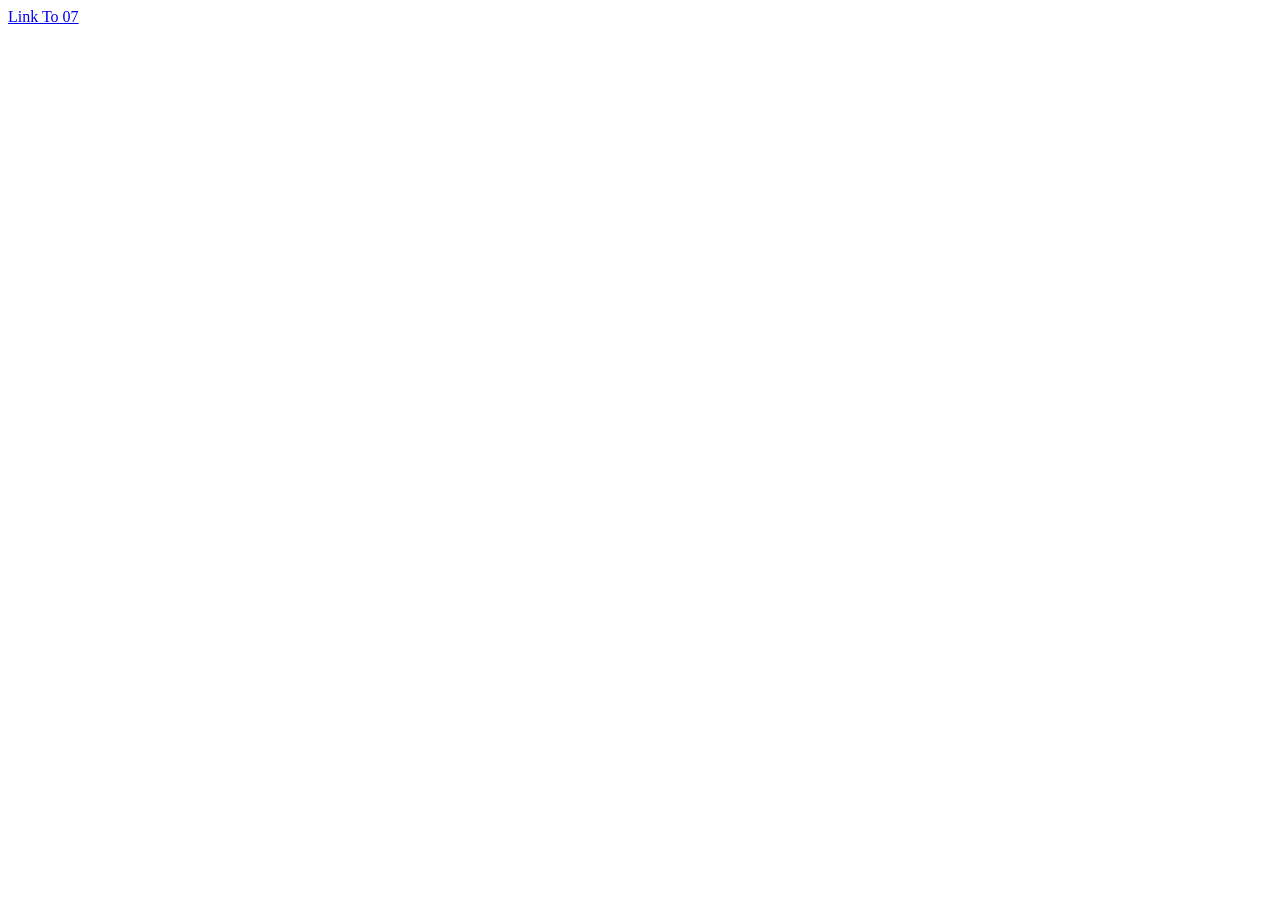
==== Lesson1/09Superlink.html @ 0cfde4cc "superlink target" ====
<!DOCTYPE html>
<html lang="en">
<head>
    <meta charset="UTF-8">
    <meta name="viewport" content="width=<device-width>, initial-scale=1.0">
    <title>Document</title>
</head>
<body>

    <!-- 
        target 属性用来指定超链接打开位置
            _self 默认值，当前页面打开
            _blank 在新页面中打开
     -->
    <a href="./07List.html" target="_blank">Link To 07</a>
</body>
</html>
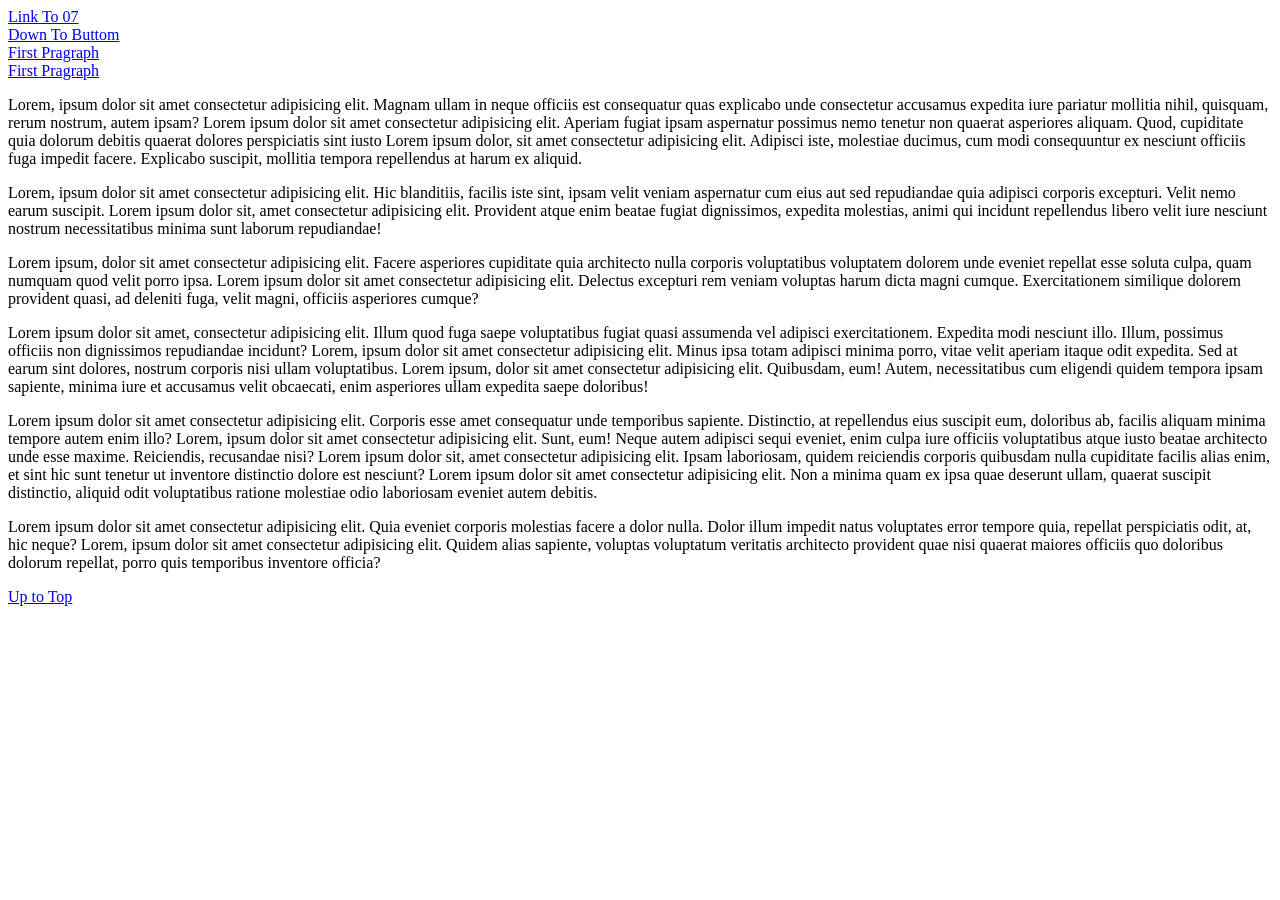
==== commit beb0d158: "ID in Superlink" ====
--- a/Lesson1/09Superlink.html
+++ b/Lesson1/09Superlink.html
@@ -11,7 +11,24 @@
         target 属性用来指定超链接打开位置
             _self 默认值，当前页面打开
             _blank 在新页面中打开
-     -->
+    -->
     <a href="./07List.html" target="_blank">Link To 07</a>
+    <br>
+    <a href="#buttom">Down To Buttom</a> <br>
+    <a href="#First Pragraph">First Pragraph</a> <br>
+    <a href="#Last Pragraph">First Pragraph</a><br>
+
+    <p id="First Pragraph">Lorem, ipsum dolor sit amet consectetur adipisicing elit. Magnam ullam in neque officiis est consequatur quas explicabo unde consectetur accusamus expedita iure pariatur mollitia nihil, quisquam, rerum nostrum, autem ipsam? Lorem ipsum dolor sit amet consectetur adipisicing elit. Aperiam fugiat ipsam aspernatur possimus nemo tenetur non quaerat asperiores aliquam. Quod, cupiditate quia dolorum debitis quaerat dolores perspiciatis sint iusto Lorem ipsum dolor, sit amet consectetur adipisicing elit. Adipisci iste, molestiae ducimus, cum modi consequuntur ex nesciunt officiis fuga impedit facere. Explicabo suscipit, mollitia tempora repellendus at harum ex aliquid.</fugiat></p>
+    <p>Lorem, ipsum dolor sit amet consectetur adipisicing elit. Hic blanditiis, facilis iste sint, ipsam velit veniam aspernatur cum eius aut sed repudiandae quia adipisci corporis excepturi. Velit nemo earum suscipit. Lorem ipsum dolor sit, amet consectetur adipisicing elit. Provident atque enim beatae fugiat dignissimos, expedita molestias, animi qui incidunt repellendus libero velit iure nesciunt nostrum necessitatibus minima sunt laborum repudiandae!</p>
+    <p>Lorem ipsum, dolor sit amet consectetur adipisicing elit. Facere asperiores cupiditate quia architecto nulla corporis voluptatibus voluptatem dolorem unde eveniet repellat esse soluta culpa, quam numquam quod velit porro ipsa. Lorem ipsum dolor sit amet consectetur adipisicing elit. Delectus excepturi rem veniam voluptas harum dicta magni cumque. Exercitationem similique dolorem provident quasi, ad deleniti fuga, velit magni, officiis asperiores cumque?</p>
+    <p>Lorem ipsum dolor sit amet, consectetur adipisicing elit. Illum quod fuga saepe voluptatibus fugiat quasi assumenda vel adipisci exercitationem. Expedita modi nesciunt illo. Illum, possimus officiis non dignissimos repudiandae incidunt? Lorem, ipsum dolor sit amet consectetur adipisicing elit. Minus ipsa totam adipisci minima porro, vitae velit aperiam itaque odit expedita. Sed at earum sint dolores, nostrum corporis nisi ullam voluptatibus. Lorem ipsum, dolor sit amet consectetur adipisicing elit. Quibusdam, eum! Autem, necessitatibus cum eligendi quidem tempora ipsam sapiente, minima iure et accusamus velit obcaecati, enim asperiores ullam expedita saepe doloribus!</p>
+    <p>Lorem ipsum dolor sit amet consectetur adipisicing elit. Corporis esse amet consequatur unde temporibus sapiente. Distinctio, at repellendus eius suscipit eum, doloribus ab, facilis aliquam minima tempore autem enim illo? Lorem, ipsum dolor sit amet consectetur adipisicing elit. Sunt, eum! Neque autem adipisci sequi eveniet, enim culpa iure officiis voluptatibus atque iusto beatae architecto unde esse maxime. Reiciendis, recusandae nisi? Lorem ipsum dolor sit, amet consectetur adipisicing elit. Ipsam laboriosam, quidem reiciendis corporis quibusdam nulla cupiditate facilis alias enim, et sint hic sunt tenetur ut inventore distinctio dolore est nesciunt? Lorem ipsum dolor sit amet consectetur adipisicing elit. Non a minima quam ex ipsa quae deserunt ullam, quaerat suscipit distinctio, aliquid odit voluptatibus ratione molestiae odio laboriosam eveniet autem debitis.</p>
+    <p id="Last Pragraph">Lorem ipsum dolor sit amet consectetur adipisicing elit. Quia eveniet corporis molestias facere a dolor nulla. Dolor illum impedit natus voluptates error tempore quia, repellat perspiciatis odit, at, hic neque? Lorem, ipsum dolor sit amet consectetur adipisicing elit. Quidem alias sapiente, voluptas voluptatum veritatis architecto provident quae nisi quaerat maiores officiis quo doloribus dolorum repellat, porro quis temporibus inventore officia?</p>
+    
+    <!-- 
+        id 每个标签可添加一个id属性，ID唯一，区分大小写，以字母开头
+    -->
+    <a id="buttom" href="#">Up to Top</a>
+
 </body>
 </html>
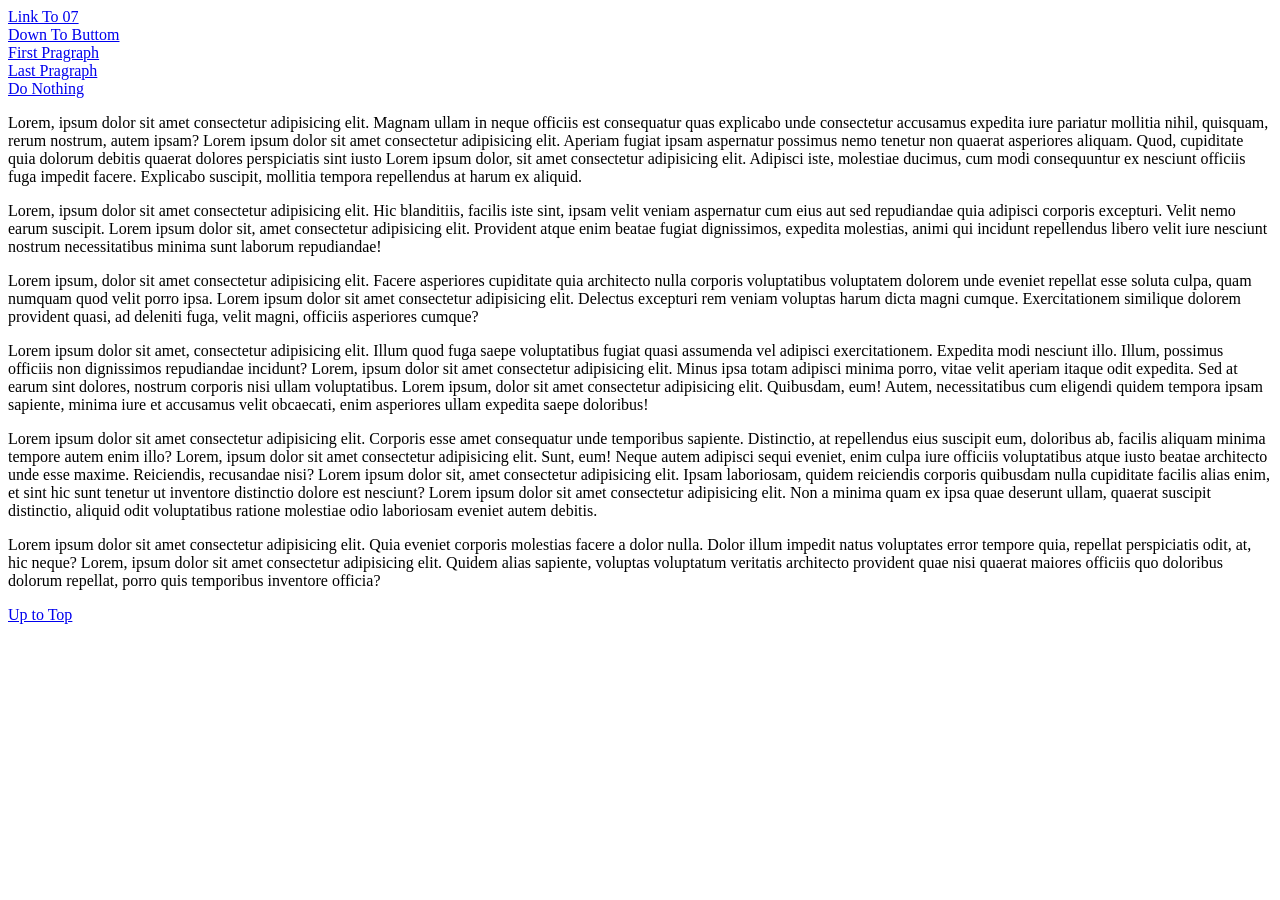
==== commit f50e0824: "img" ====
--- a/Lesson1/09Superlink.html
+++ b/Lesson1/09Superlink.html
@@ -16,8 +16,8 @@
     <br>
     <a href="#buttom">Down To Buttom</a> <br>
     <a href="#First Pragraph">First Pragraph</a> <br>
-    <a href="#Last Pragraph">First Pragraph</a><br>
-
+    <a href="#Last Pragraph">Last Pragraph</a><br>
+    <a href="Javascript:;">Do Nothing </a>
     <p id="First Pragraph">Lorem, ipsum dolor sit amet consectetur adipisicing elit. Magnam ullam in neque officiis est consequatur quas explicabo unde consectetur accusamus expedita iure pariatur mollitia nihil, quisquam, rerum nostrum, autem ipsam? Lorem ipsum dolor sit amet consectetur adipisicing elit. Aperiam fugiat ipsam aspernatur possimus nemo tenetur non quaerat asperiores aliquam. Quod, cupiditate quia dolorum debitis quaerat dolores perspiciatis sint iusto Lorem ipsum dolor, sit amet consectetur adipisicing elit. Adipisci iste, molestiae ducimus, cum modi consequuntur ex nesciunt officiis fuga impedit facere. Explicabo suscipit, mollitia tempora repellendus at harum ex aliquid.</fugiat></p>
     <p>Lorem, ipsum dolor sit amet consectetur adipisicing elit. Hic blanditiis, facilis iste sint, ipsam velit veniam aspernatur cum eius aut sed repudiandae quia adipisci corporis excepturi. Velit nemo earum suscipit. Lorem ipsum dolor sit, amet consectetur adipisicing elit. Provident atque enim beatae fugiat dignissimos, expedita molestias, animi qui incidunt repellendus libero velit iure nesciunt nostrum necessitatibus minima sunt laborum repudiandae!</p>
     <p>Lorem ipsum, dolor sit amet consectetur adipisicing elit. Facere asperiores cupiditate quia architecto nulla corporis voluptatibus voluptatem dolorem unde eveniet repellat esse soluta culpa, quam numquam quod velit porro ipsa. Lorem ipsum dolor sit amet consectetur adipisicing elit. Delectus excepturi rem veniam voluptas harum dicta magni cumque. Exercitationem similique dolorem provident quasi, ad deleniti fuga, velit magni, officiis asperiores cumque?</p>
@@ -27,6 +27,9 @@
     
     <!-- 
         id 每个标签可添加一个id属性，ID唯一，区分大小写，以字母开头
+
+        # go the the top of the page
+        Javascript:; 
     -->
     <a id="buttom" href="#">Up to Top</a>
 
